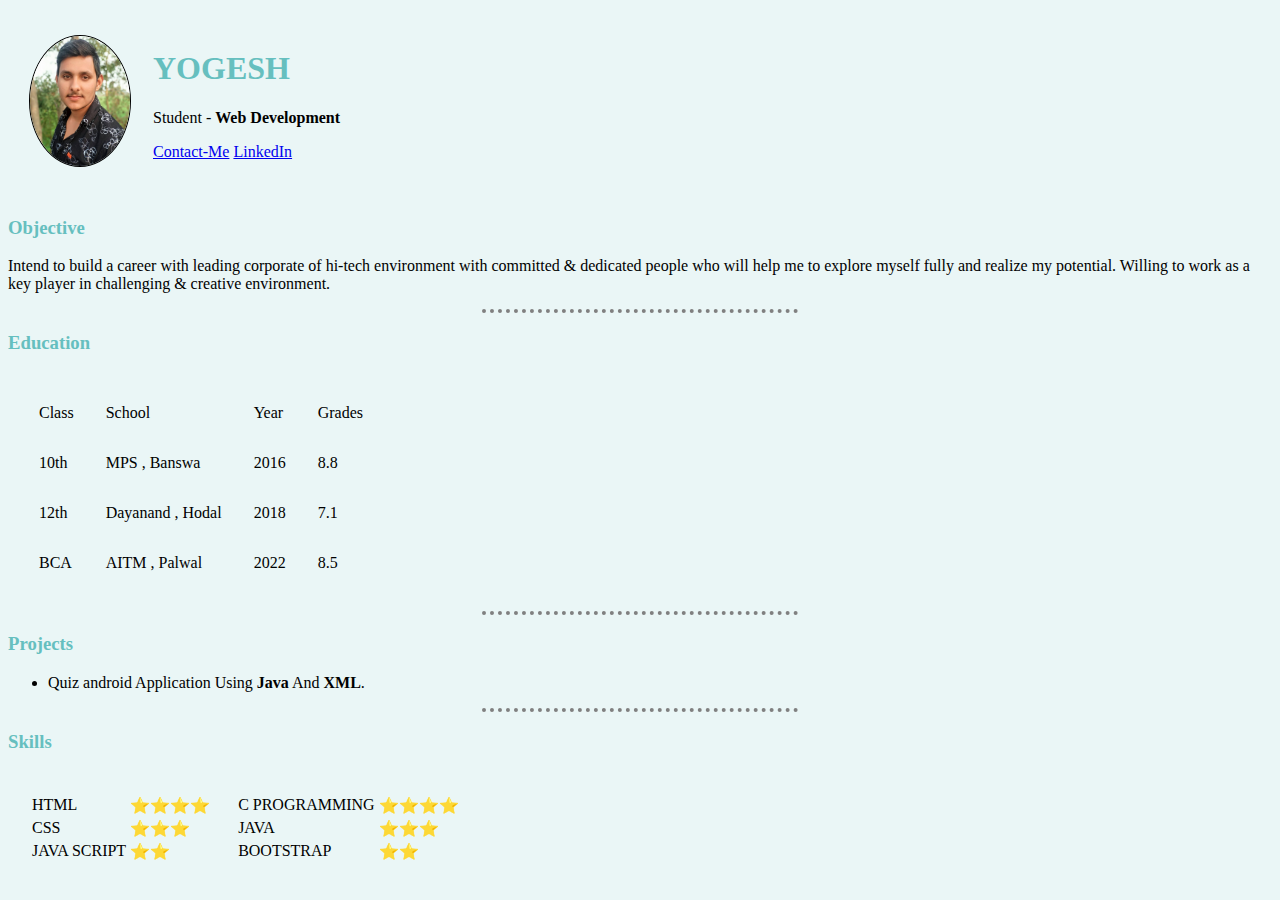
==== resumeIndex.html @ 11be7fb3 "Rename ResumeIndex.html to resumeIndex.html" ====
<!DOCTYPE html>
<html lang="en">

<head>
    <meta charset="UTF-8">
    <meta http-equiv="X-UA-Compatible" content="IE=edge">
    <meta name="viewport" content="width=device-width, initial-scale=1.0">
    <title>Resume</title>
    <link rel="stylesheet" href="style.css">
</head>

<body>
        <table cellspacing="20">
            <tr>
                <td><img src="img/yogi.jpg" width="100" height="130" alt="profile picture">
                </td>
                <td>
                    <h1>YOGESH</h1>
                    <p>Student - <strong>Web Development</strong></p>
                    <p>
                        <a href="Contact-me.html" target="_blank">Contact-Me</a>
                        <a href="https://www.linkedin.com/in/yogesh352/" target="_blank">LinkedIn</a>

                    </p>
                </td>
            </tr>
        </table>
        <h3>Objective </h3>
        <p>Intend to build a career with leading corporate of hi-tech environment with committed & dedicated people who
            will
            help me to explore myself fully and realize my potential. Willing to work as a key player in challenging &
            creative environment.</p>
        <hr>
        <h3>Education </h3>
        <table cellspacing="30">
            <thead>
                <td>Class</td>
                <td>School</td>
                <td>Year</td>
                <td>Grades</td>
            </thead>
            <tbody>
                <tr>
                    <td>10th</td>
                    <td>MPS , Banswa</td>
                    <td>2016</td>
                    <td>8.8</td>
                </tr>
                <tr>
                    <td>12th</td>
                    <td>Dayanand , Hodal</td>
                    <td>2018</td>

                    <td>7.1</td>
                </tr>
                <tr>
                    <td>BCA</td>
                    <td>AITM , Palwal</td>
                    <td>2022</td>
                    <td>8.5</td>
                </tr>
            </tbody>
        </table>
        <hr>
        <h3>Projects</h3>
        <ul>
            <li>Quiz android Application Using <strong>Java</strong> And <strong>XML</strong>.</li>
        </ul>
        <hr>
        <h3>Skills</h3>
        <table cellspacing="20">
            <tr>
                <td>
                    <table>
                        <tr>
                            <td>HTML</td>
                            <td>⭐⭐⭐⭐</td>
                        </tr>
                        <tr>
                            <td>CSS</td>
                            <td>⭐⭐⭐</td>
                        </tr>
                        <tr>
                            <td>JAVA SCRIPT</td>
                            <td>⭐⭐</td>
                        </tr>

                    </table>
                </td>
                <td>
                    <table>
                        <tr>
                            <td>C PROGRAMMING </td>
                            <td>⭐⭐⭐⭐</td>
                        </tr>
                        <tr>
                            <td>JAVA</td>
                            <td>⭐⭐⭐</td>

                        </tr>
                        <tr>
                            <td>BOOTSTRAP</td>
                            <td>⭐⭐</td>
                        </tr>

                    </table>
                </td>
            </tr>

        </table>
</body>

</html>
---- style.css ----
body {
background-color: #EAF6F6;
}

hr{
   
    border-style: none;
    border-top-style: dotted;
    width: 25%;
    border-color: grey;
    border-width: 4px;

}

h3{

    color: #66BFBF;
}
h1{

    color: #66BFBF;
}
img{
    border: solid 1px;
    border-radius: 50%;
}
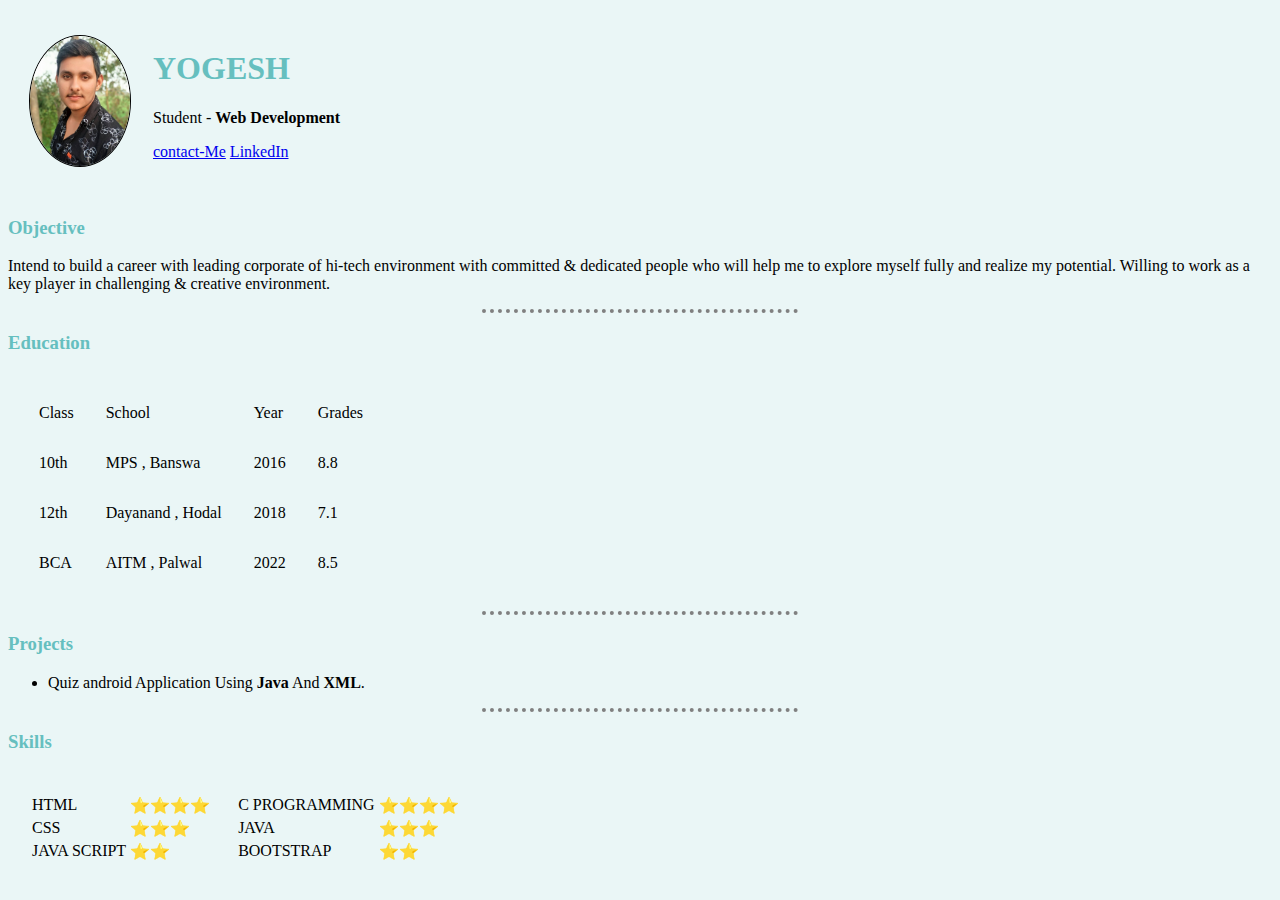
==== commit 514dcc5b: "Update resumeIndex.html" ====
--- a/resumeIndex.html
+++ b/resumeIndex.html
@@ -18,7 +18,7 @@
                     <h1>YOGESH</h1>
                     <p>Student - <strong>Web Development</strong></p>
                     <p>
-                        <a href="Contact-me.html" target="_blank">Contact-Me</a>
+                        <a href="Contact-me.html" target="_blank">contact-Me</a>
                         <a href="https://www.linkedin.com/in/yogesh352/" target="_blank">LinkedIn</a>
 
                     </p>
